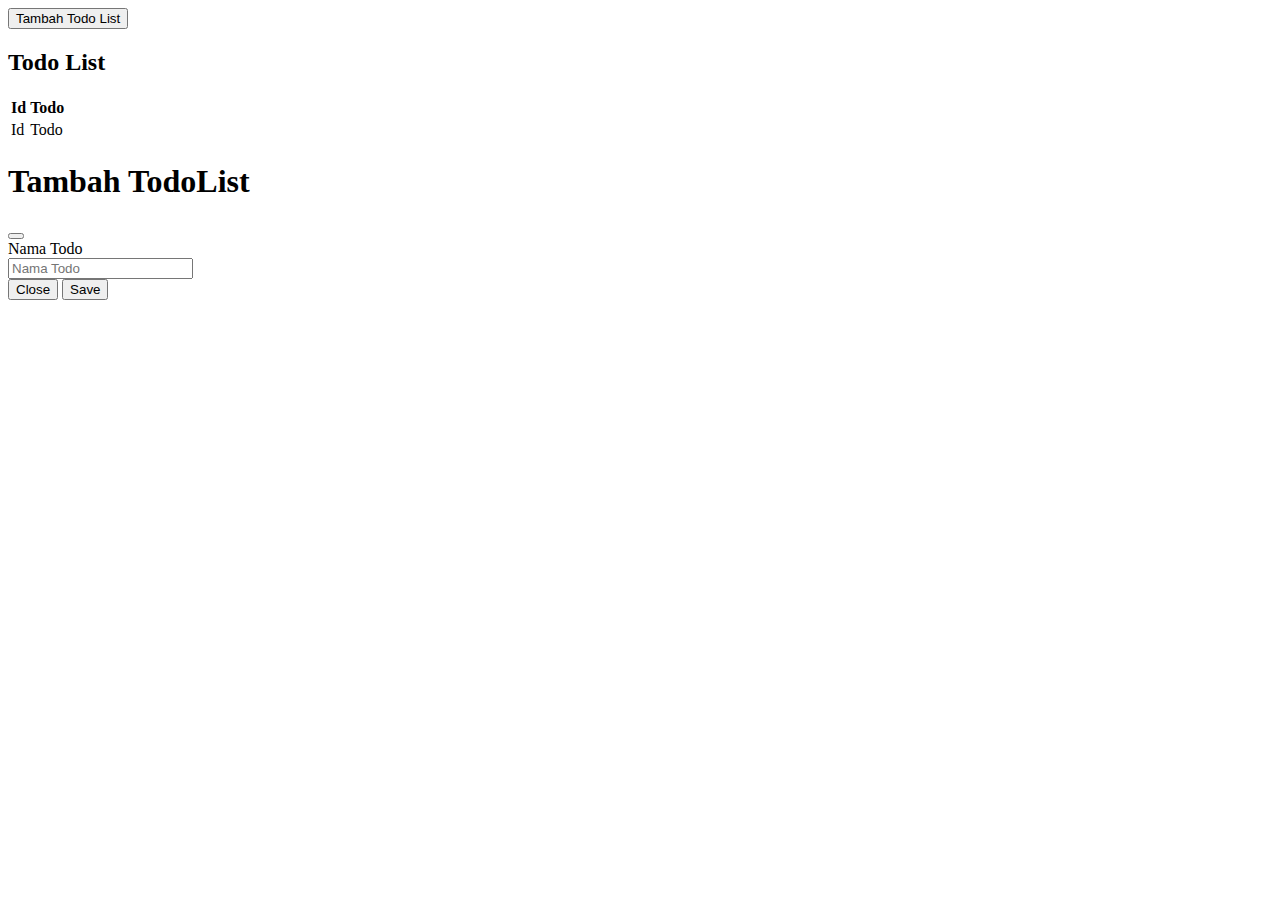
==== src/main/resources/templates/todolist.html @ 6fdb3e32 "improve can add todo list, but the namefile still product" ====
<!DOCTYPE html>
<html xmlns:th="http://www.thymeleaf.org">

<head lang="en">
  <title>Avalon Todo List</title>
  <link href="https://cdn.jsdelivr.net/npm/bootstrap@5.3.2/dist/css/bootstrap.min.css" rel="stylesheet"
    integrity="sha384-T3c6CoIi6uLrA9TneNEoa7RxnatzjcDSCmG1MXxSR1GAsXEV/Dwwykc2MPK8M2HN" crossorigin="anonymous">
</head>

<body>
  <div class="container">
    <div class="mt-5">
      <!-- Button trigger modal -->
      <button type="button" class="btn btn-primary" data-bs-toggle="modal" data-bs-target="#exampleModal">
        Tambah Todo List
      </button>
      <h2>Todo List</h2>
      <table class="table table-striped">
        <tr>
          <th>Id</th>
          <th>Todo</th>
        </tr>
        <tr th:each="list : ${todos}">
          <td th:text="${list.id}">Id</td>
          <td th:text="${list.todo}">Todo</td>
        </tr>
      </table>
    </div>
    <!-- Modal -->
    <div class="modal fade" id="exampleModal" tabindex="-1" aria-labelledby="exampleModalLabel" aria-hidden="true">
      <div class="modal-dialog">
        <div class="modal-content">
          <div class="modal-header">
            <h1 class="modal-title fs-5" id="exampleModalLabel">Tambah TodoList</h1>
            <button type="button" class="btn-close" data-bs-dismiss="modal" aria-label="Close"></button>
          </div>
          <div class="modal-body">
            <form class="form-horizontal" th:object="${todoRequest}" th:action="@{/list}" method="post">
              <input type="hidden" th:field="*{id}" />
              <div class="form-group">
                <label class="col-sm-2 control-label">Nama Todo</label>
                <div class="col-sm-10">
                  <input type="text" class="form-control" th:field="*{todo}" placeholder="Nama Todo" />
                </div>
              </div>
          </div>
          <div class="modal-footer">
            <button type="button" class="btn btn-secondary" data-bs-dismiss="modal">Close</button>
            <button type="submit" class="btn btn-primary">Save</button>
          </div>
          </form>
        </div>
      </div>
    </div>
  </div>
  <script src="https://cdn.jsdelivr.net/npm/bootstrap@5.3.2/dist/js/bootstrap.bundle.min.js"
    integrity="sha384-C6RzsynM9kWDrMNeT87bh95OGNyZPhcTNXj1NW7RuBCsyN/o0jlpcV8Qyq46cDfL"
    crossorigin="anonymous"></script>
</body>

</html>
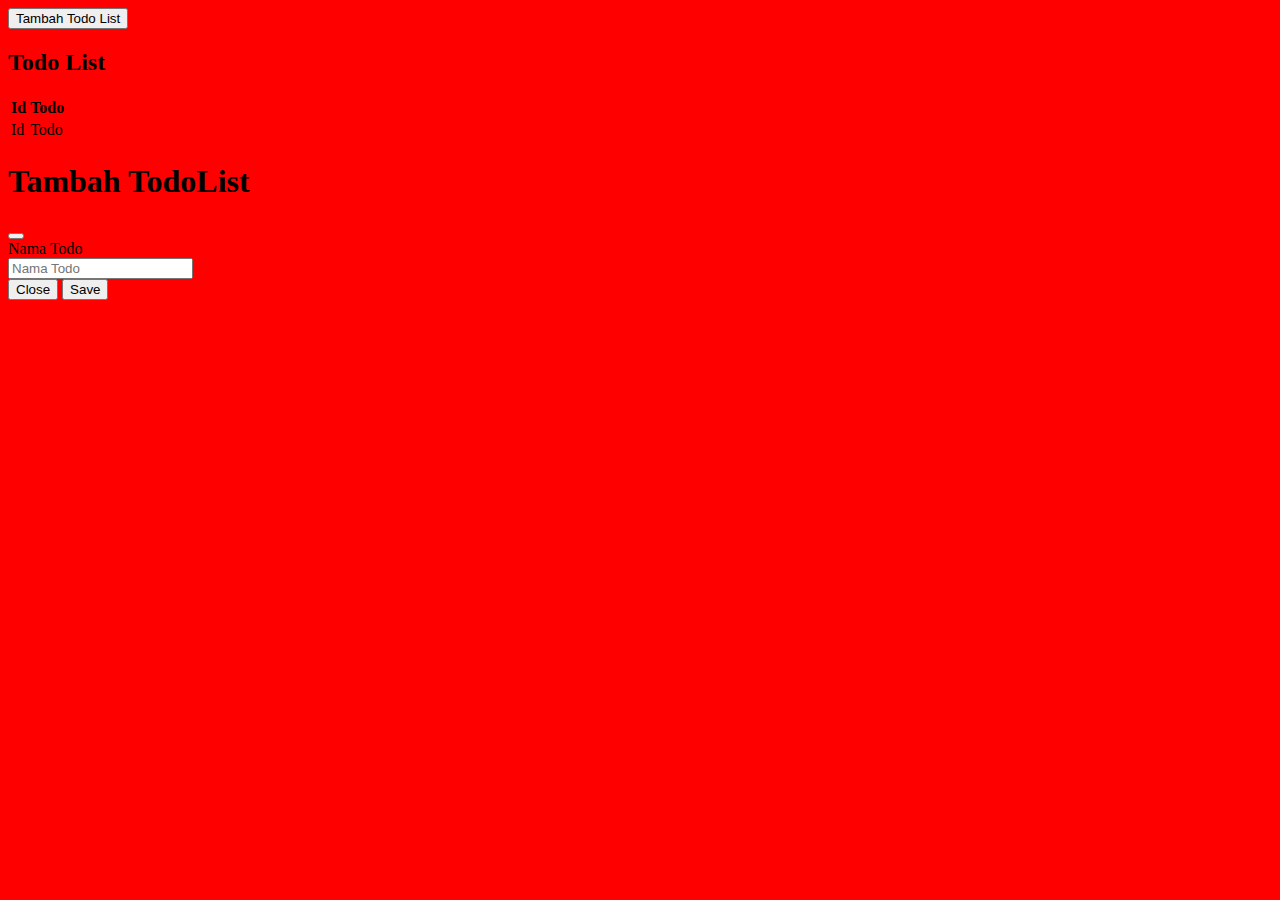
==== commit b1d4d851: "add link css in java springboot" ====
--- a/src/main/resources/templates/todolist.html
+++ b/src/main/resources/templates/todolist.html
@@ -5,6 +5,7 @@
   <title>Avalon Todo List</title>
   <link href="https://cdn.jsdelivr.net/npm/bootstrap@5.3.2/dist/css/bootstrap.min.css" rel="stylesheet"
     integrity="sha384-T3c6CoIi6uLrA9TneNEoa7RxnatzjcDSCmG1MXxSR1GAsXEV/Dwwykc2MPK8M2HN" crossorigin="anonymous">
+  <link href="../static/css/style.css" th:href="@{/css/style.css}" rel="stylesheet" media="screen" />
 </head>
 
 <body>
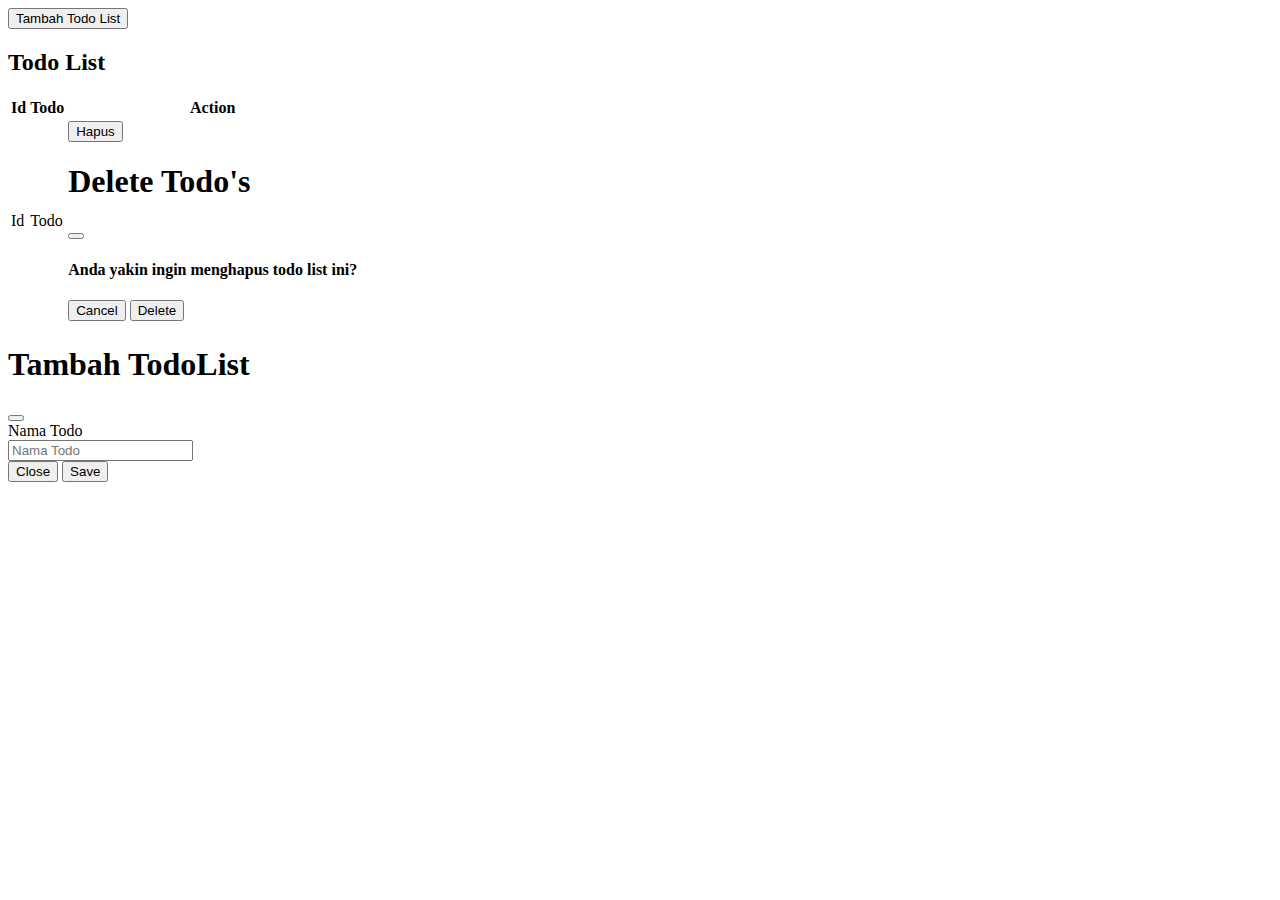
==== commit 615bf36d: "improve add delete feature" ====
--- a/src/main/resources/templates/todolist.html
+++ b/src/main/resources/templates/todolist.html
@@ -11,36 +11,66 @@
 <body>
   <div class="container">
     <div class="mt-5">
-      <!-- Button trigger modal -->
-      <button type="button" class="btn btn-primary" data-bs-toggle="modal" data-bs-target="#exampleModal">
+      <!-- Button trigger modal add -->
+      <button type="button" class="btn btn-primary" data-bs-toggle="modal" data-bs-target="#addTodoList">
         Tambah Todo List
       </button>
-      <h2>Todo List</h2>
-      <table class="table table-striped">
+      <h2 class="mt-3">Todo List</h2>
+      <table class="table table-striped mt-3">
         <tr>
           <th>Id</th>
           <th>Todo</th>
+          <th>Action</th>
         </tr>
-        <tr th:each="list : ${todos}">
+        <tr th:each="list, rowStat : ${todos}">
           <td th:text="${list.id}">Id</td>
           <td th:text="${list.todo}">Todo</td>
+          <td>
+            <button type="button" class="btn btn-danger" data-bs-toggle="modal"
+              th:data-bs-target="'#deleteTodoList' + ${rowStat.index}">
+              Hapus
+            </button>
+            <!-- Modal delete -->
+            <div class="modal fade" th:id="'deleteTodoList' + ${rowStat.index}" tabindex="-1"
+              aria-labelledby="deleteTodoListLabel" aria-hidden="true">
+              <div class="modal-dialog">
+                <div class="modal-content">
+                  <div class="modal-header">
+                    <h1 class="modal-title fs-5" id="deleteTodoListLabel">Delete Todo's</h1>
+                    <button type="button" class="btn-close" data-bs-dismiss="modal" aria-label="Close"></button>
+                  </div>
+                  <div class="modal-body">
+                    <h4>Anda yakin ingin menghapus todo list ini?</h4>
+                    <form class="form-horizontal" th:action="@{/list/delete}" id="deleteForm" method="post">
+                      <input type="hidden" name="id" th:value="${list.id}" />
+                  </div>
+                  <div class="modal-footer">
+                    <button type="button" class="btn btn-secondary" data-bs-dismiss="modal">Cancel</button>
+                    <button type="submit" class="btn btn-danger">Delete</button>
+                  </div>
+                  </form>
+                </div>
+              </div>
+            </div>
+          </td>
         </tr>
       </table>
     </div>
-    <!-- Modal -->
-    <div class="modal fade" id="exampleModal" tabindex="-1" aria-labelledby="exampleModalLabel" aria-hidden="true">
+
+    <!-- Modal add -->
+    <div class="modal fade" id="addTodoList" tabindex="-1" aria-labelledby="addTodoListLabel" aria-hidden="true">
       <div class="modal-dialog">
         <div class="modal-content">
           <div class="modal-header">
-            <h1 class="modal-title fs-5" id="exampleModalLabel">Tambah TodoList</h1>
+            <h1 class="modal-title fs-5" id="addTodoListLabel">Tambah TodoList</h1>
             <button type="button" class="btn-close" data-bs-dismiss="modal" aria-label="Close"></button>
           </div>
           <div class="modal-body">
             <form class="form-horizontal" th:object="${todoRequest}" th:action="@{/list}" method="post">
               <input type="hidden" th:field="*{id}" />
               <div class="form-group">
-                <label class="col-sm-2 control-label">Nama Todo</label>
-                <div class="col-sm-10">
+                <label class="col-sm-6 col-lg-12 control-label fw-medium">Nama Todo</label>
+                <div class="col-sm-12 mt-1">
                   <input type="text" class="form-control" th:field="*{todo}" placeholder="Nama Todo" />
                 </div>
               </div>
@@ -53,10 +83,10 @@
         </div>
       </div>
     </div>
-  </div>
-  <script src="https://cdn.jsdelivr.net/npm/bootstrap@5.3.2/dist/js/bootstrap.bundle.min.js"
-    integrity="sha384-C6RzsynM9kWDrMNeT87bh95OGNyZPhcTNXj1NW7RuBCsyN/o0jlpcV8Qyq46cDfL"
-    crossorigin="anonymous"></script>
+
+    <script src="https://cdn.jsdelivr.net/npm/bootstrap@5.3.2/dist/js/bootstrap.bundle.min.js"
+      integrity="sha384-C6RzsynM9kWDrMNeT87bh95OGNyZPhcTNXj1NW7RuBCsyN/o0jlpcV8Qyq46cDfL"
+      crossorigin="anonymous"></script>
 </body>
 
 </html>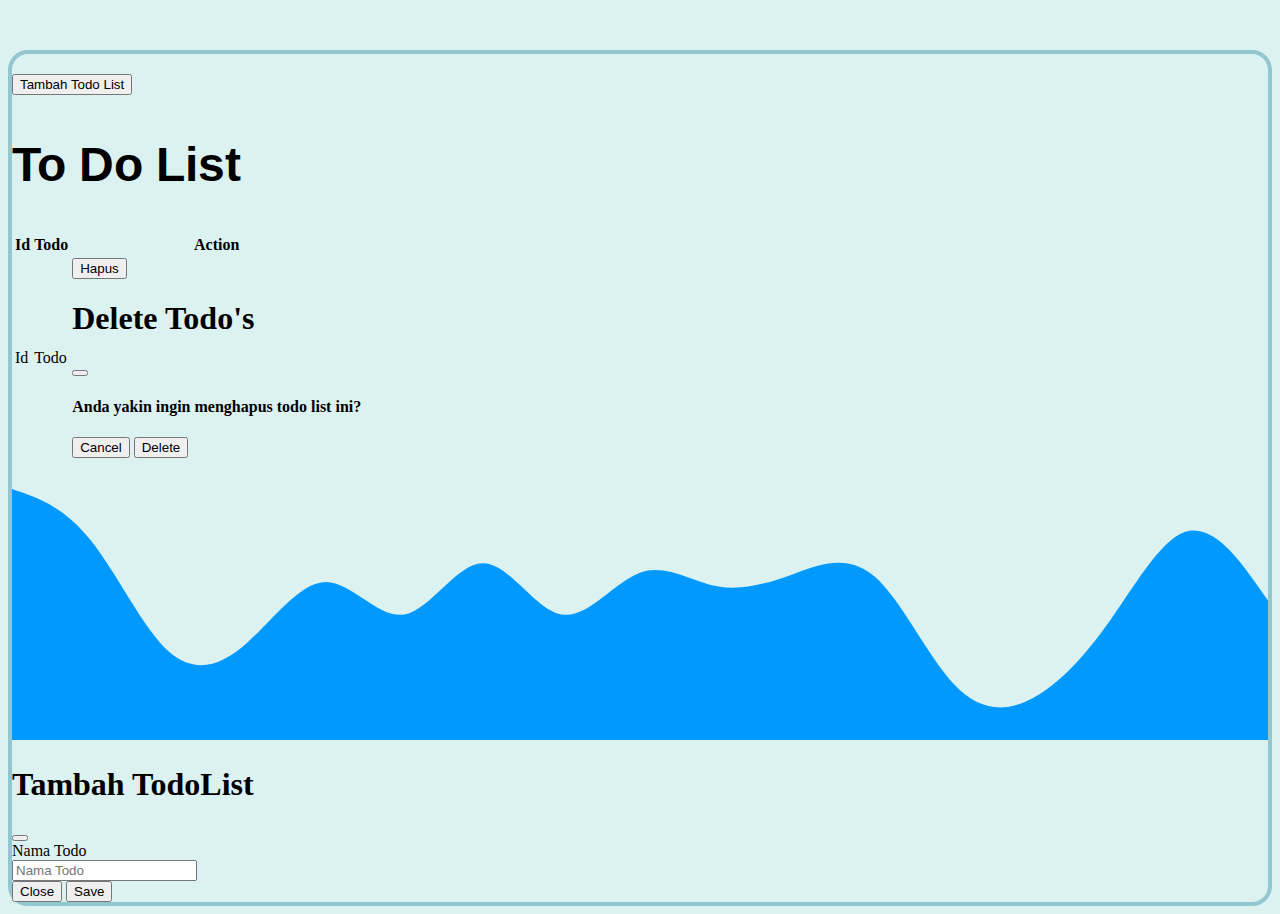
==== commit fc25bb5f: "Main" ====
--- a/src/main/resources/templates/todolist.html
+++ b/src/main/resources/templates/todolist.html
@@ -6,16 +6,26 @@
   <link href="https://cdn.jsdelivr.net/npm/bootstrap@5.3.2/dist/css/bootstrap.min.css" rel="stylesheet"
     integrity="sha384-T3c6CoIi6uLrA9TneNEoa7RxnatzjcDSCmG1MXxSR1GAsXEV/Dwwykc2MPK8M2HN" crossorigin="anonymous">
   <link href="../static/css/style.css" th:href="@{/css/style.css}" rel="stylesheet" media="screen" />
+  <link rel="preconnect" href="https://fonts.googleapis.com">
+  <link rel="preconnect" href="https://fonts.gstatic.com" crossorigin>
+  <link href="https://fonts.googleapis.com/css2?family=Arimo:wght@700&display=swap" rel="stylesheet">
 </head>
 
 <body>
   <div class="container">
-    <div class="mt-5">
+    <div class=" ">
+      <!-- <button class="btn-23"> -->
+        <!-- <span class="text">Add To Do List</span>
+        <span aria-hidden="" class="marquee"> To Do</span>
+      </button> -->
+      
       <!-- Button trigger modal add -->
       <button type="button" class="btn btn-primary" data-bs-toggle="modal" data-bs-target="#addTodoList">
         Tambah Todo List
       </button>
-      <h2 class="mt-3">Todo List</h2>
+
+      <h2 class="mt-3">To Do List</h2>
+      <!-- <h2 class="mt-3">やることリスト</h2> -->
       <table class="table table-striped mt-3">
         <tr>
           <th>Id</th>
@@ -57,6 +67,8 @@
       </table>
     </div>
 
+    <svg xmlns="http://www.w3.org/2000/svg" viewBox="0 0 1440 320"><path fill="#0099ff" fill-opacity="1" d="M0,32L15,37.3C30,43,60,53,90,90.7C120,128,150,192,180,218.7C210,245,240,235,270,208C300,181,330,139,360,138.7C390,139,420,181,450,176C480,171,510,117,540,117.3C570,117,600,171,630,176C660,181,690,139,720,128C750,117,780,139,810,144C840,149,870,139,900,128C930,117,960,107,990,133.3C1020,160,1050,224,1080,256C1110,288,1140,288,1170,272C1200,256,1230,224,1260,181.3C1290,139,1320,85,1350,80C1380,75,1410,117,1425,138.7L1440,160L1440,320L1425,320C1410,320,1380,320,1350,320C1320,320,1290,320,1260,320C1230,320,1200,320,1170,320C1140,320,1110,320,1080,320C1050,320,1020,320,990,320C960,320,930,320,900,320C870,320,840,320,810,320C780,320,750,320,720,320C690,320,660,320,630,320C600,320,570,320,540,320C510,320,480,320,450,320C420,320,390,320,360,320C330,320,300,320,270,320C240,320,210,320,180,320C150,320,120,320,90,320C60,320,30,320,15,320L0,320Z"></path></svg>
+
     <!-- Modal add -->
     <div class="modal fade" id="addTodoList" tabindex="-1" aria-labelledby="addTodoListLabel" aria-hidden="true">
       <div class="modal-dialog">
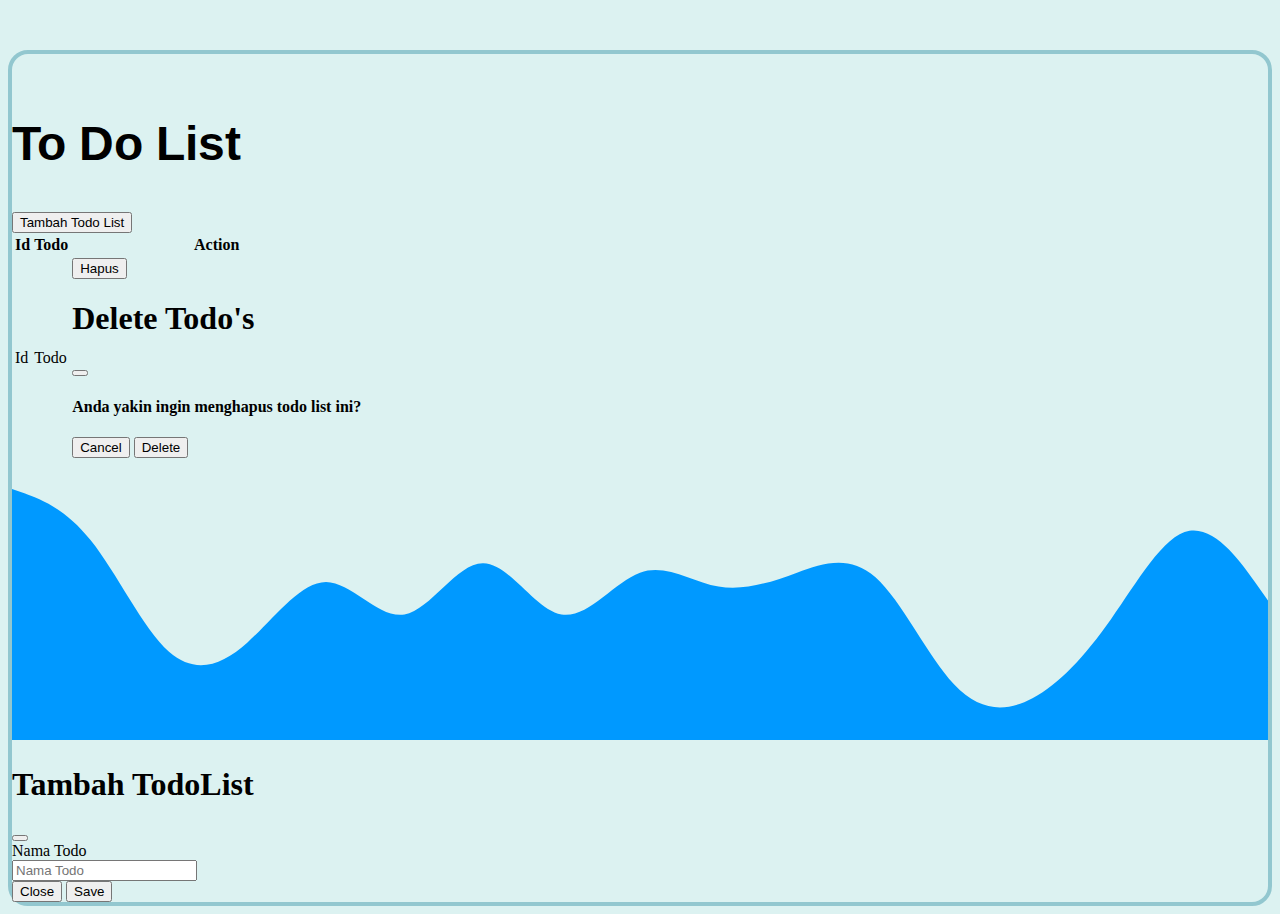
==== commit 03cabab1: "min improve merge" ====
--- a/src/main/resources/templates/todolist.html
+++ b/src/main/resources/templates/todolist.html
@@ -14,18 +14,14 @@
 <body>
   <div class="container">
     <div class=" ">
-      <!-- <button class="btn-23"> -->
-        <!-- <span class="text">Add To Do List</span>
-        <span aria-hidden="" class="marquee"> To Do</span>
-      </button> -->
-      
+
       <!-- Button trigger modal add -->
+      <h2 class="mt-3">To Do List</h2>
+
       <button type="button" class="btn btn-primary" data-bs-toggle="modal" data-bs-target="#addTodoList">
         Tambah Todo List
       </button>
 
-      <h2 class="mt-3">To Do List</h2>
-      <!-- <h2 class="mt-3">やることリスト</h2> -->
       <table class="table table-striped mt-3">
         <tr>
           <th>Id</th>
@@ -43,7 +39,7 @@
             <!-- Modal delete -->
             <div class="modal fade" th:id="'deleteTodoList' + ${rowStat.index}" tabindex="-1"
               aria-labelledby="deleteTodoListLabel" aria-hidden="true">
-              <div class="modal-dialog">
+              <div class="modal-dialog modal-dialog-centered">
                 <div class="modal-content">
                   <div class="modal-header">
                     <h1 class="modal-title fs-5" id="deleteTodoListLabel">Delete Todo's</h1>
@@ -67,11 +63,15 @@
       </table>
     </div>
 
-    <svg xmlns="http://www.w3.org/2000/svg" viewBox="0 0 1440 320"><path fill="#0099ff" fill-opacity="1" d="M0,32L15,37.3C30,43,60,53,90,90.7C120,128,150,192,180,218.7C210,245,240,235,270,208C300,181,330,139,360,138.7C390,139,420,181,450,176C480,171,510,117,540,117.3C570,117,600,171,630,176C660,181,690,139,720,128C750,117,780,139,810,144C840,149,870,139,900,128C930,117,960,107,990,133.3C1020,160,1050,224,1080,256C1110,288,1140,288,1170,272C1200,256,1230,224,1260,181.3C1290,139,1320,85,1350,80C1380,75,1410,117,1425,138.7L1440,160L1440,320L1425,320C1410,320,1380,320,1350,320C1320,320,1290,320,1260,320C1230,320,1200,320,1170,320C1140,320,1110,320,1080,320C1050,320,1020,320,990,320C960,320,930,320,900,320C870,320,840,320,810,320C780,320,750,320,720,320C690,320,660,320,630,320C600,320,570,320,540,320C510,320,480,320,450,320C420,320,390,320,360,320C330,320,300,320,270,320C240,320,210,320,180,320C150,320,120,320,90,320C60,320,30,320,15,320L0,320Z"></path></svg>
+    <svg xmlns="http://www.w3.org/2000/svg" viewBox="0 0 1440 320">
+      <path fill="#0099ff" fill-opacity="1"
+        d="M0,32L15,37.3C30,43,60,53,90,90.7C120,128,150,192,180,218.7C210,245,240,235,270,208C300,181,330,139,360,138.7C390,139,420,181,450,176C480,171,510,117,540,117.3C570,117,600,171,630,176C660,181,690,139,720,128C750,117,780,139,810,144C840,149,870,139,900,128C930,117,960,107,990,133.3C1020,160,1050,224,1080,256C1110,288,1140,288,1170,272C1200,256,1230,224,1260,181.3C1290,139,1320,85,1350,80C1380,75,1410,117,1425,138.7L1440,160L1440,320L1425,320C1410,320,1380,320,1350,320C1320,320,1290,320,1260,320C1230,320,1200,320,1170,320C1140,320,1110,320,1080,320C1050,320,1020,320,990,320C960,320,930,320,900,320C870,320,840,320,810,320C780,320,750,320,720,320C690,320,660,320,630,320C600,320,570,320,540,320C510,320,480,320,450,320C420,320,390,320,360,320C330,320,300,320,270,320C240,320,210,320,180,320C150,320,120,320,90,320C60,320,30,320,15,320L0,320Z">
+      </path>
+    </svg>
 
     <!-- Modal add -->
-    <div class="modal fade" id="addTodoList" tabindex="-1" aria-labelledby="addTodoListLabel" aria-hidden="true">
-      <div class="modal-dialog">
+    <div class="modal m-auto fade" id="addTodoList" tabindex="-1" aria-labelledby="addTodoListLabel" aria-hidden="true">
+      <div class="modal-dialog modal-dialog-centered">
         <div class="modal-content">
           <div class="modal-header">
             <h1 class="modal-title fs-5" id="addTodoListLabel">Tambah TodoList</h1>
